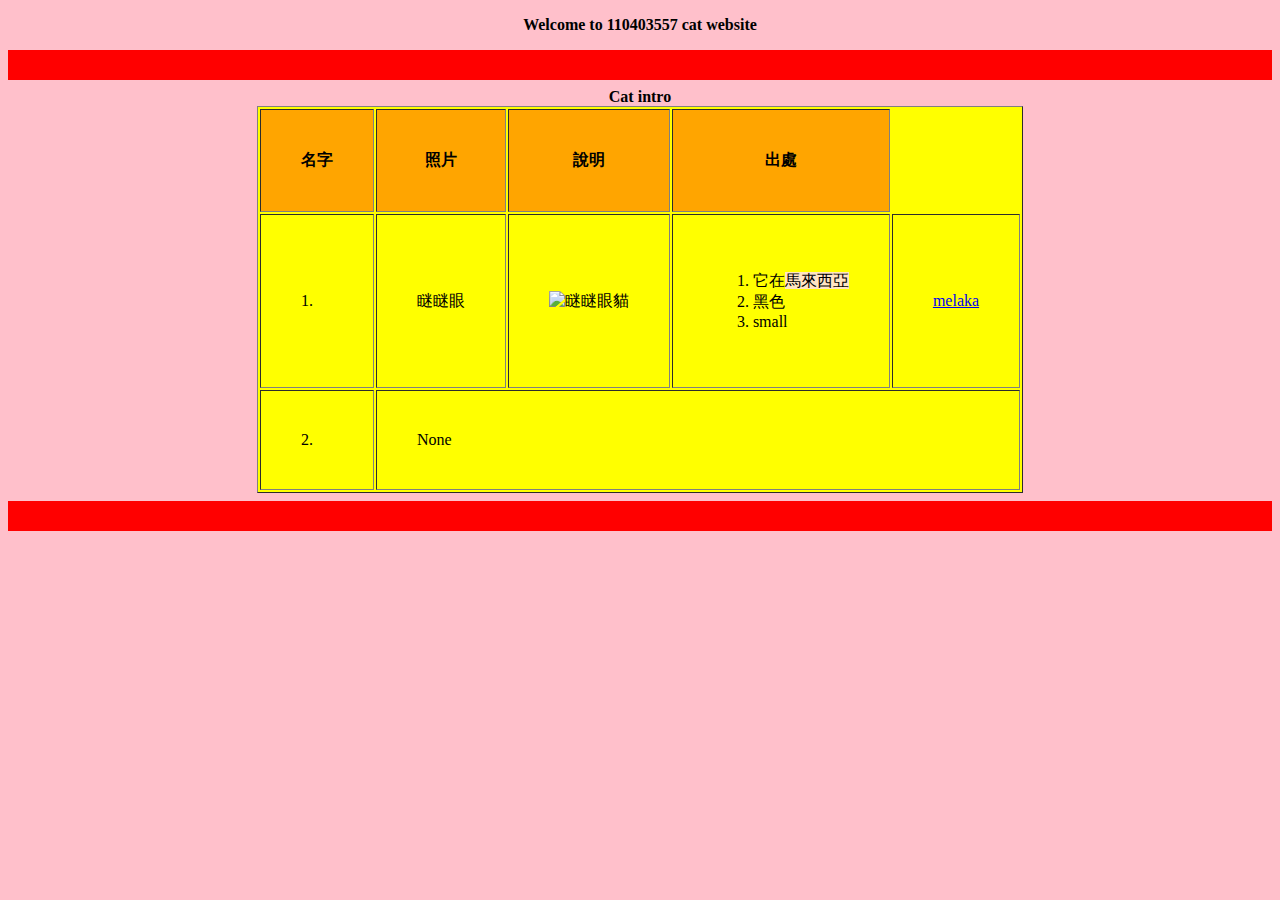
==== index.html @ 062c331d "Update index.html" ====
<!DOCTYPE html>
<html>
    <head>
        <title>my cat website</title>
        <link rel="stylesheet" href="mystyle.css">
        <meta charset="utf-8">
        <meta name="keywords" content="cat,website">
        <meta name="author" conten="Liew Zhen Wei">
        <meta name="description" content="This is about cat website">
        <meta name="ID" content="110403557">

    </head>
    <body bgcolor="pink">
        
        <p style="color:black" align="center"><b>Welcome to 110403557 cat website</b></p>
        <hr color="red" size="30">

        <table border="1" align="center" cellpadding="40"bgcolor="yellow">
            <caption color="green"><b>Cat intro</b></caption>
                <thead>
                    <tr bgcolor="orange">
                        <th>名字</th>
                        <th>照片</th>
                        <th>說明</th>
                        <th>出處</th>
                    </tr>
                </thead>
                <tbody>
                    <tr>
                        <td class="num">1.</td>
                        <td class="name">瞇瞇眼</td>
                        <td class="pic">
                            <img src="image/Cat03.jpg" alt="瞇瞇眼貓" height="100" width="100">
                        </td>
                        <td>
                            <ol>
                                <li>它在<span style="background-color: bisque">馬來西亞</li>
                                <li>黑色</li>
                                <li>small</li>
                            </ol>
                        </td>
                        <td>
                            <a href="https://www.nbcnews.com/think/opinion/cats-cute-furry-cuddly-invasive-alien-species-rcna41768" target="blank">melaka</a>
                        </td>
                    </tr>
                    <tr>
                        <td class="num">2.</td>
                        <td colspan="4">None</td>
                    </tr>
                </tbody>
        </table>
        <hr color="red" size="30">
    </body>
</html>
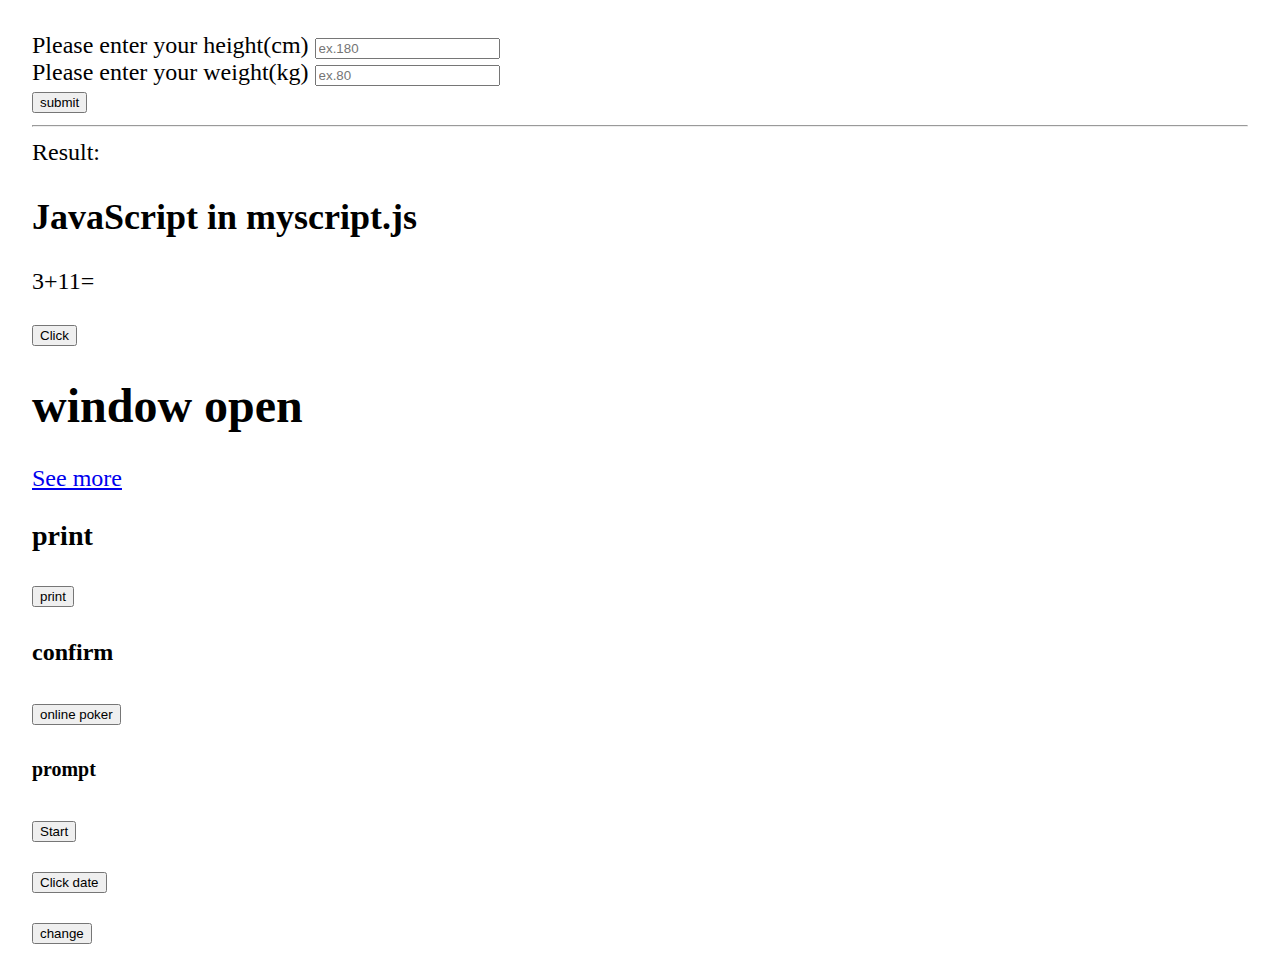
==== commit 04e435e6: "Update index.html" ====
--- a/index.html
+++ b/index.html
@@ -1,54 +1,121 @@
 <!DOCTYPE html>
 <html>
     <head>
-        <title>my cat website</title>
-        <link rel="stylesheet" href="mystyle.css">
+        <title>This is test</title>
         <meta charset="utf-8">
-        <meta name="keywords" content="cat,website">
-        <meta name="author" conten="Liew Zhen Wei">
-        <meta name="description" content="This is about cat website">
-        <meta name="ID" content="110403557">
+        <style>
+        body{
+            font-size:24px;
+            padding:24px;
+            background-color:white;
+            color:black;
+        }
+        .dark{
+            background-color:black;
+            color:white;
+        }
+        </style>
+    </head>
+    <body>
+        <div>
+            <label>Please enter your height(cm)</label>
+            <input id="height" type="text" placeholder="ex.180" value=""/>
+            <br>
+            <label>Please enter your weight(kg)</label>
+            <input id="weight" type="text" placeholder="ex.80" value=""/>
+            <br>
+            <input id="button" type="button" value="submit"/>
+            <hr>
+            Result:<p class="summary"></p>
+        </div>
+        <div>
+            <h2>JavaScript in myscript.js</h2>
+            <p id="click">3+11=</p>
+            <button type="button" onclick="document.write(3+11)">Click</button>
+        </div>
+        <div>
+            <h1>window open</h1>
+            <a href="#" onclick="open('https://im.mgt.ncu.edu.tw','IM department',config='height=300,width=200');">See more</a>
+        </div>
+        <div>
+            <h3>print</h3>
+            <button type="button" onclick="print()">print</button>
+        </div>
+        <div>
+            <h4>confirm</h4>
+            <button onclick="game()">online poker</button>
+            <p id="result"></p>
+        </div>
+        <div>
+            <h5>prompt</h5>
+            <button onclick="asking()">Start</button>
+            <p id="resul"></p>
+        </div>
+        <div>
+            <button type="button" onclick="document.getElementById('datetim').innerHTML=Date()">Click date</button>
+            <p id="datetim"></p>
+        </div>
+        <div>
+            <button onclick="myback()"> change </button>
+        </div>
+        <script>
+            var summary=document.querySelector('.summary');
 
-    </head>
-    <body bgcolor="pink">
-        
-        <p style="color:black" align="center"><b>Welcome to 110403557 cat website</b></p>
-        <hr color="red" size="30">
-
-        <table border="1" align="center" cellpadding="40"bgcolor="yellow">
-            <caption color="green"><b>Cat intro</b></caption>
-                <thead>
-                    <tr bgcolor="orange">
-                        <th>名字</th>
-                        <th>照片</th>
-                        <th>說明</th>
-                        <th>出處</th>
-                    </tr>
-                </thead>
-                <tbody>
-                    <tr>
-                        <td class="num">1.</td>
-                        <td class="name">瞇瞇眼</td>
-                        <td class="pic">
-                            <img src="image/Cat03.jpg" alt="瞇瞇眼貓" height="100" width="100">
-                        </td>
-                        <td>
-                            <ol>
-                                <li>它在<span style="background-color: bisque">馬來西亞</li>
-                                <li>黑色</li>
-                                <li>small</li>
-                            </ol>
-                        </td>
-                        <td>
-                            <a href="https://www.nbcnews.com/think/opinion/cats-cute-furry-cuddly-invasive-alien-species-rcna41768" target="blank">melaka</a>
-                        </td>
-                    </tr>
-                    <tr>
-                        <td class="num">2.</td>
-                        <td colspan="4">None</td>
-                    </tr>
-                </tbody>
-        </table>
-        <hr color="red" size="30">
+            document.getElementById('button').onclick=function(){
+                var result='';
+                var height=parseInt(document.getElementById('height').value)/100;
+                var weight=parseInt(document.getElementById('weight').value);
+                var height_square=height*height;
+                var BMI=weight/height_square;
+                if(BMI<=18){
+                    BMI=BMI.toFixed(2);
+                    result=BMI+'below baseline';
+                }
+                else if(18<BMI && BMI<=25){
+                    BMI=BMI.toFixed(2);
+                    result=BMI+'baseline';
+                }
+                else{
+                    BMI=BMI.toFixed(2);
+                    result=BMI+'above baseline';
+                }
+                summary.innerHTML = result;
+            }
+        </script>
+        <script>
+            function myback(){
+                var element = document.body;
+                element.classList.toggle("dark");
+            }
+        </script>
+        <script src="./myscript.js"></script>
+        <script>
+                function game(){
+                    var msgl;
+                    if(confirm("r u sure to all in?")){
+                        msgl="computer win";
+                    }
+                    else{
+                        msgl="connection error";
+                    }
+                    document.getElementById("result").innerHTML=msgl;
+                }
+        </script>
+        <script>
+            function asking(){
+                var msg;
+                var username=prompt("Please enter your name: ");
+                if(username == null || username =="  "){
+                    msg="Invalid";
+                }
+                else{
+                    msg="HI"+username+",welcome";
+                }
+                document.getElementById("resul").innerHTML=msg;
+            }
+        </script>
+        <script>
+            console.log('halo world');
+        </script>
     </body>
 </html>
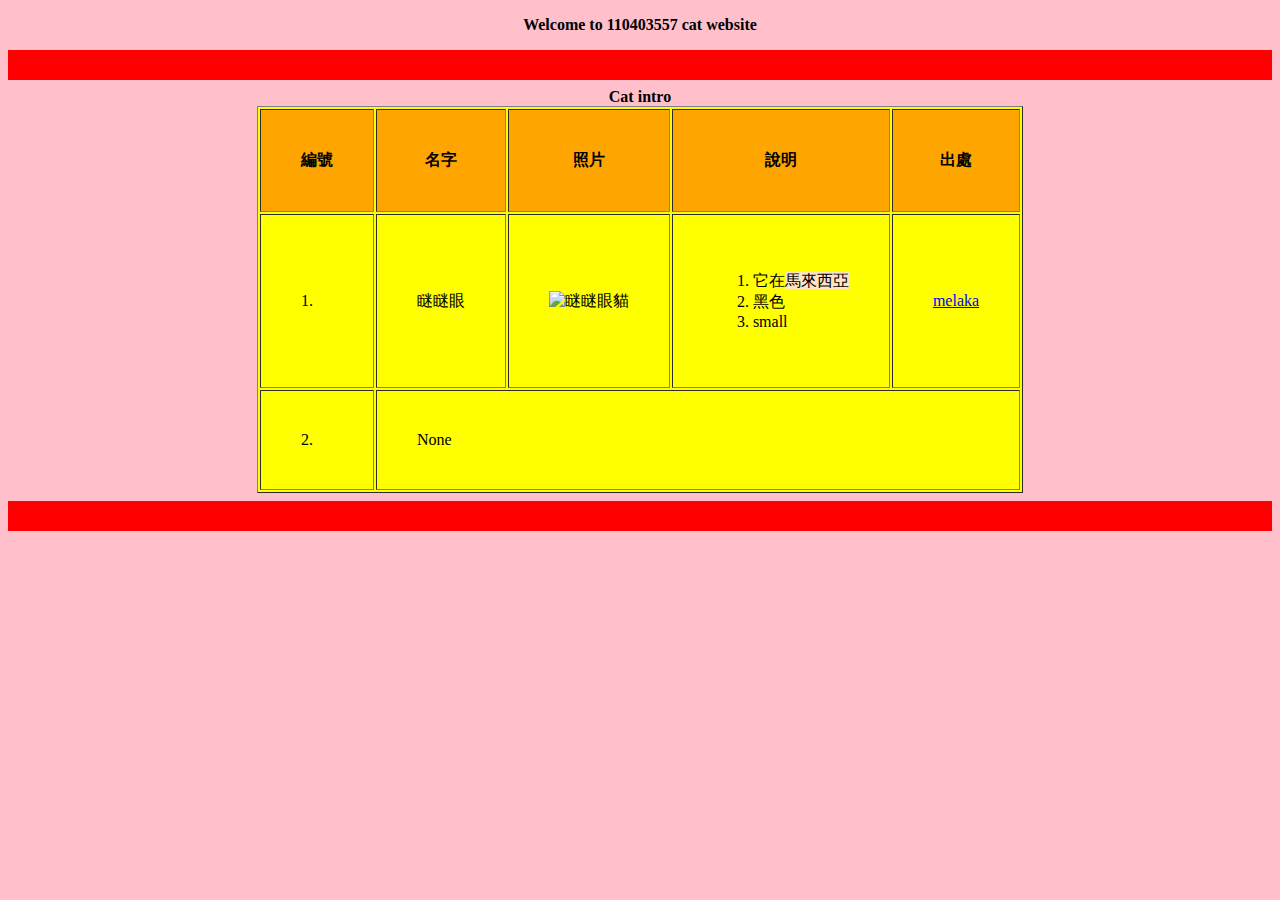
==== commit d5f0bda2: "Update index.html" ====
--- a/index.html
+++ b/index.html
@@ -1,121 +1,55 @@
 <!DOCTYPE html>
 <html>
     <head>
-        <title>This is test</title>
+        <title>my cat website</title>
+        <link rel="stylesheet" href="mystyle.css">
         <meta charset="utf-8">
-        <style>
-        body{
-            font-size:24px;
-            padding:24px;
-            background-color:white;
-            color:black;
-        }
-        .dark{
-            background-color:black;
-            color:white;
-        }
-        </style>
+        <meta name="keywords" content="cat,website">
+        <meta name="author" conten="Liew Zhen Wei">
+        <meta name="description" content="This is about cat website">
+        <meta name="ID" content="110403557">
+
     </head>
-    <body>
-        <div>
-            <label>Please enter your height(cm)</label>
-            <input id="height" type="text" placeholder="ex.180" value=""/>
-            <br>
-            <label>Please enter your weight(kg)</label>
-            <input id="weight" type="text" placeholder="ex.80" value=""/>
-            <br>
-            <input id="button" type="button" value="submit"/>
-            <hr>
-            Result:<p class="summary"></p>
-        </div>
-        <div>
-            <h2>JavaScript in myscript.js</h2>
-            <p id="click">3+11=</p>
-            <button type="button" onclick="document.write(3+11)">Click</button>
-        </div>
-        <div>
-            <h1>window open</h1>
-            <a href="#" onclick="open('https://im.mgt.ncu.edu.tw','IM department',config='height=300,width=200');">See more</a>
-        </div>
-        <div>
-            <h3>print</h3>
-            <button type="button" onclick="print()">print</button>
-        </div>
-        <div>
-            <h4>confirm</h4>
-            <button onclick="game()">online poker</button>
-            <p id="result"></p>
-        </div>
-        <div>
-            <h5>prompt</h5>
-            <button onclick="asking()">Start</button>
-            <p id="resul"></p>
-        </div>
-        <div>
-            <button type="button" onclick="document.getElementById('datetim').innerHTML=Date()">Click date</button>
-            <p id="datetim"></p>
-        </div>
-        <div>
-            <button onclick="myback()"> change </button>
-        </div>
-        <script>
-            var summary=document.querySelector('.summary');
+    <body bgcolor="pink">
+        
+        <p style="color:black" align="center"><b>Welcome to 110403557 cat website</b></p>
+        <hr color="red" size="30">
 
-            document.getElementById('button').onclick=function(){
-                var result='';
-                var height=parseInt(document.getElementById('height').value)/100;
-                var weight=parseInt(document.getElementById('weight').value);
-                var height_square=height*height;
-                var BMI=weight/height_square;
-                if(BMI<=18){
-                    BMI=BMI.toFixed(2);
-                    result=BMI+'below baseline';
-                }
-                else if(18<BMI && BMI<=25){
-                    BMI=BMI.toFixed(2);
-                    result=BMI+'baseline';
-                }
-                else{
-                    BMI=BMI.toFixed(2);
-                    result=BMI+'above baseline';
-                }
-                summary.innerHTML = result;
-            }
-        </script>
-        <script>
-            function myback(){
-                var element = document.body;
-                element.classList.toggle("dark");
-            }
-        </script>
-        <script src="./myscript.js"></script>
-        <script>
-                function game(){
-                    var msgl;
-                    if(confirm("r u sure to all in?")){
-                        msgl="computer win";
-                    }
-                    else{
-                        msgl="connection error";
-                    }
-                    document.getElementById("result").innerHTML=msgl;
-                }
-        </script>
-        <script>
-            function asking(){
-                var msg;
-                var username=prompt("Please enter your name: ");
-                if(username == null || username =="  "){
-                    msg="Invalid";
-                }
-                else{
-                    msg="HI"+username+",welcome";
-                }
-                document.getElementById("resul").innerHTML=msg;
-            }
-        </script>
-        <script>
-            console.log('halo world');
-        </script>
+        <table border="1" align="center" cellpadding="40"bgcolor="yellow">
+            <caption color="green"><b>Cat intro</b></caption>
+                <thead>
+                    <tr bgcolor="orange">
+                        <th>編號</th>
+                        <th>名字</th>
+                        <th>照片</th>
+                        <th>說明</th>
+                        <th>出處</th>
+                    </tr>
+                </thead>
+                <tbody>
+                    <tr>
+                        <td class="num">1.</td>
+                        <td class="name">瞇瞇眼</td>
+                        <td class="pic">
+                            <img src="image/Cat03.jpg" alt="瞇瞇眼貓" height="100" width="100">
+                        </td>
+                        <td>
+                            <ol>
+                                <li>它在<span style="background-color: bisque">馬來西亞</li>
+                                <li>黑色</li>
+                                <li>small</li>
+                            </ol>
+                        </td>
+                        <td>
+                            <a href="https://www.nbcnews.com/think/opinion/cats-cute-furry-cuddly-invasive-alien-species-rcna41768" target="blank">melaka</a>
+                        </td>
+                    </tr>
+                    <tr>
+                        <td class="num">2.</td>
+                        <td colspan="4">None</td>
+                    </tr>
+                </tbody>
+        </table>
+        <hr color="red" size="30">
     </body>
 </html>
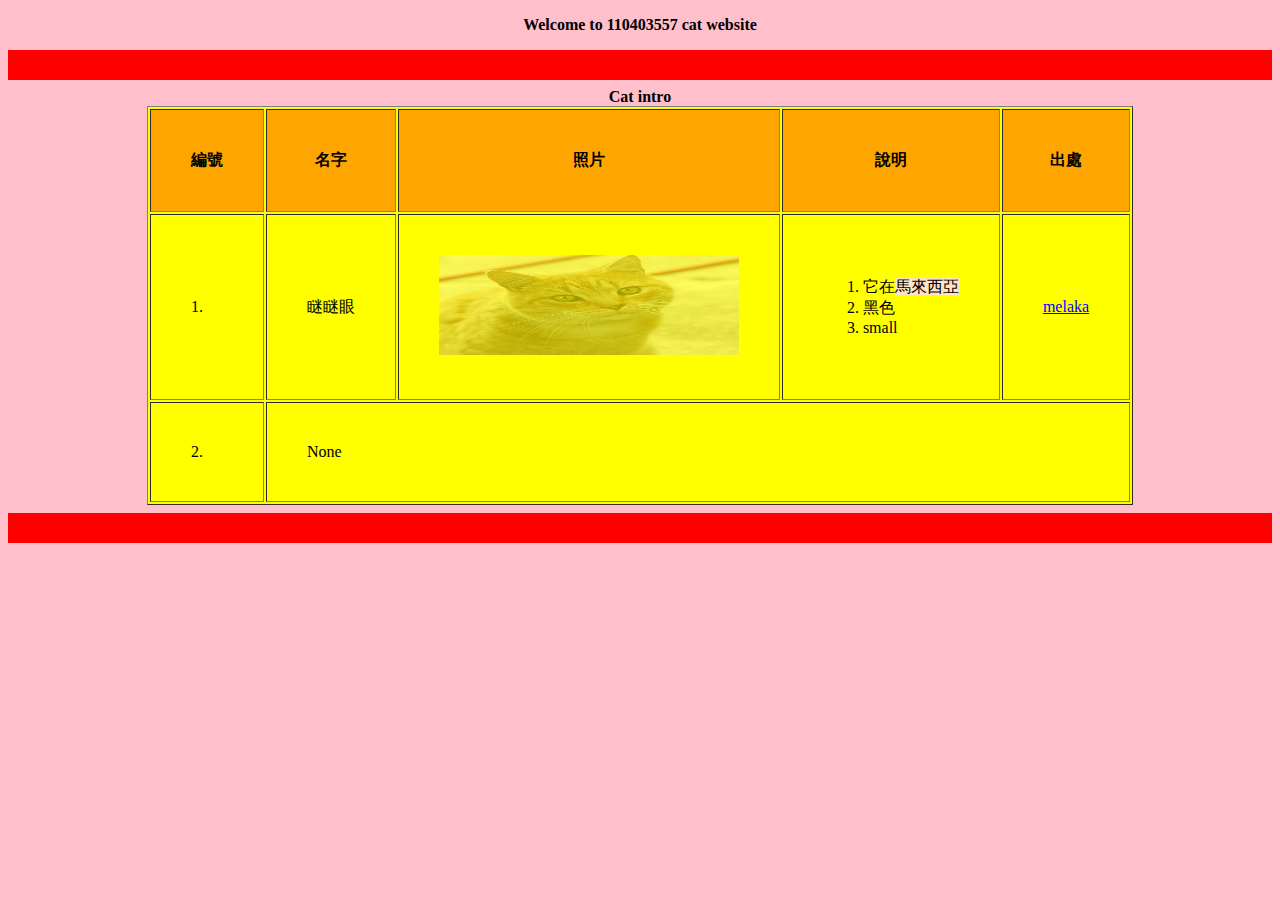
==== commit 151fd439: "Update index.html" ====
--- a/index.html
+++ b/index.html
@@ -31,7 +31,7 @@
                         <td class="num">1.</td>
                         <td class="name">瞇瞇眼</td>
                         <td class="pic">
-                            <img src="image/Cat03.jpg" alt="瞇瞇眼貓" height="100" width="100">
+                            <img src="Cat03.jpg" alt="瞇瞇眼貓" height="100" width="100">
                         </td>
                         <td>
                             <ol>
--- a/mystyle.css
+++ b/mystyle.css
@@ -0,0 +1,26 @@
+a:link{
+    color:blue;
+}
+a:visited{
+    color:brown;
+}
+a:hover{
+    color:aqua;
+}
+a:active{
+    color:yellow;
+}
+::selection{
+    color:aqua;
+    background:black;
+}
+img{
+    width:300px;
+    height:100px;
+    opacity:0.4;
+}
+img:hover{
+    width: 360px;
+    height: 120px;
+    opacity:1.0;
+}
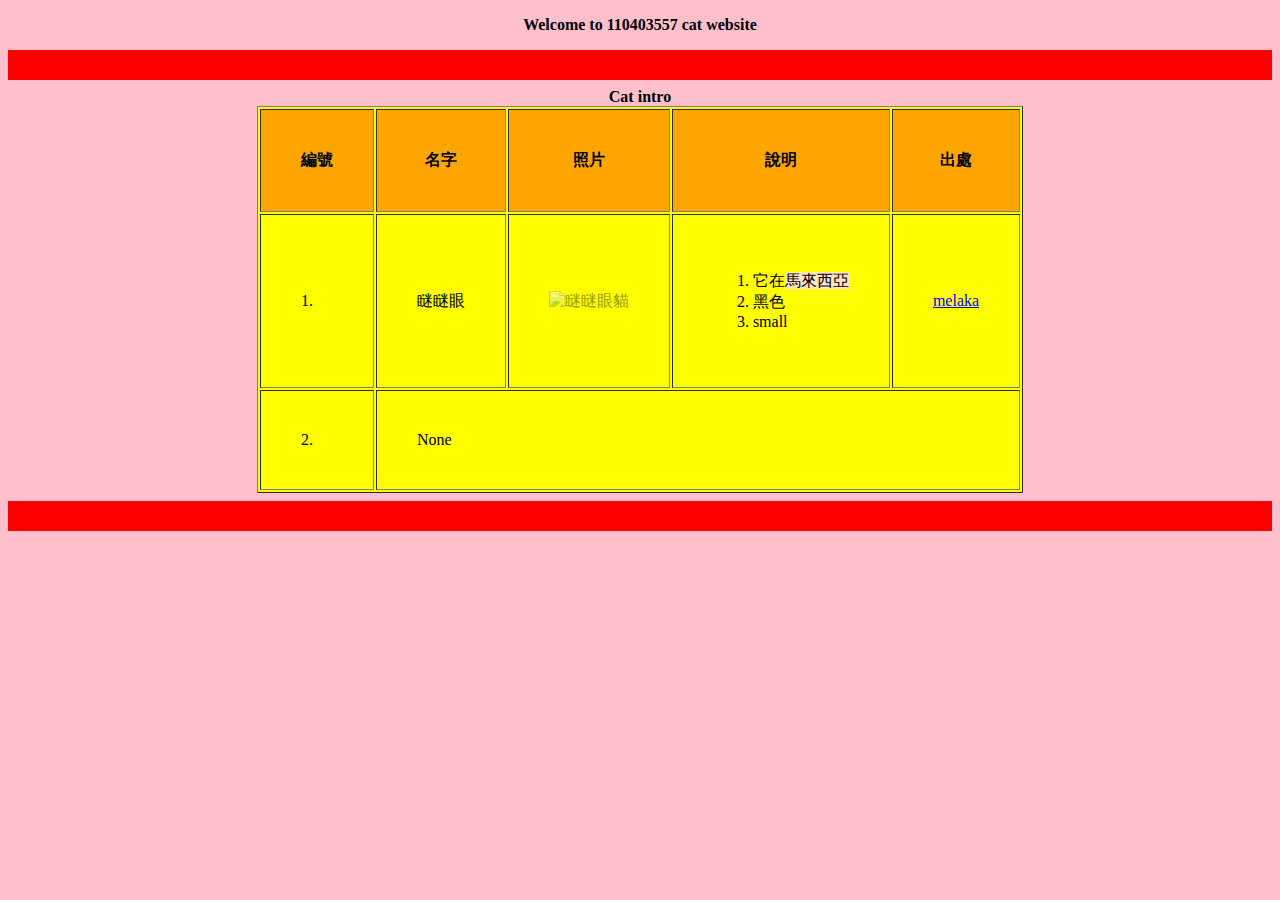
==== commit 1a906452: "Update index.html" ====
--- a/index.html
+++ b/index.html
@@ -31,7 +31,7 @@
                         <td class="num">1.</td>
                         <td class="name">瞇瞇眼</td>
                         <td class="pic">
-                            <img src="Cat03.jpg" alt="瞇瞇眼貓" height="100" width="100">
+                            <img src="image/Cat03.png" alt="瞇瞇眼貓" height="100" width="100">
                         </td>
                         <td>
                             <ol>
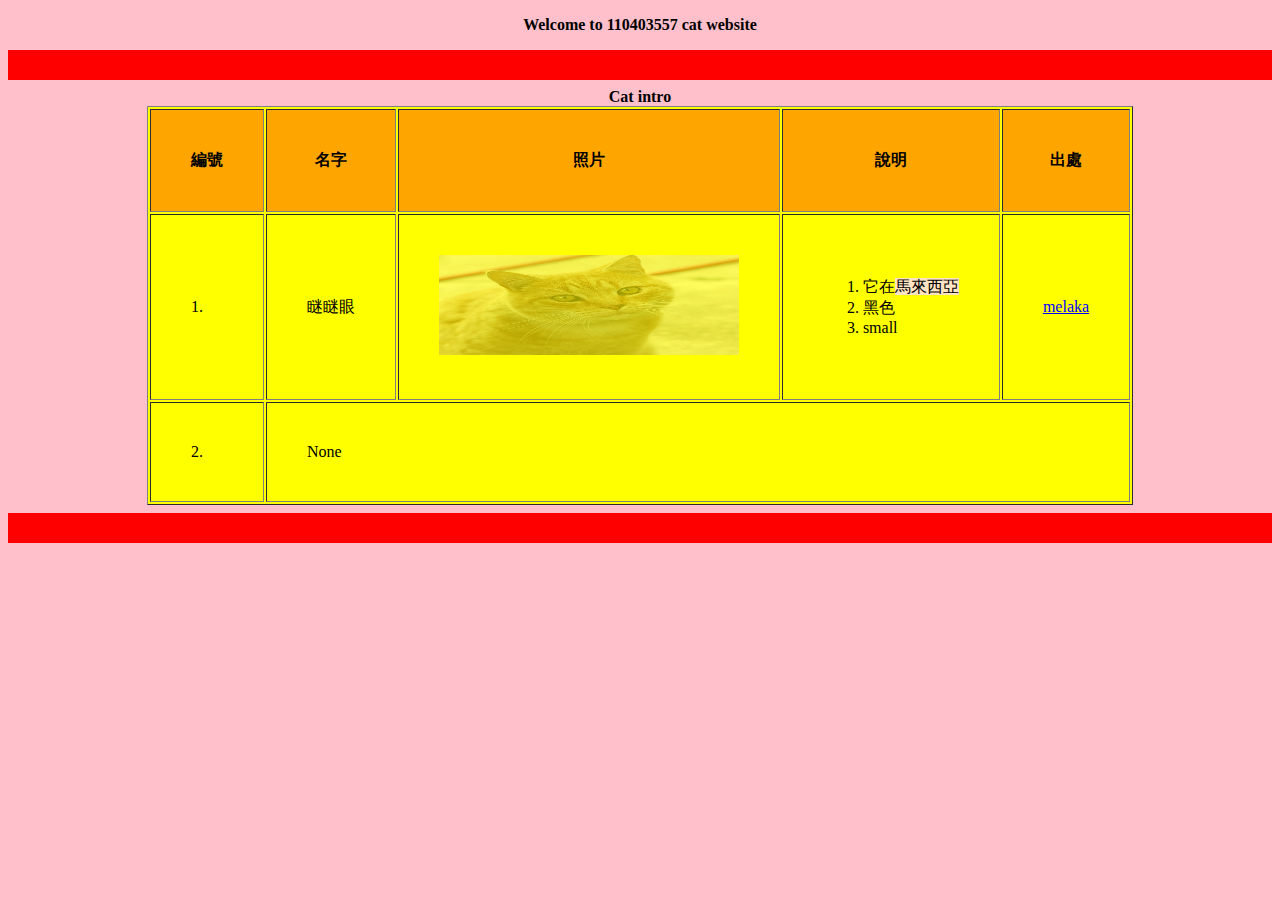
==== commit 81c94127: "Update index.html" ====
--- a/index.html
+++ b/index.html
@@ -31,7 +31,7 @@
                         <td class="num">1.</td>
                         <td class="name">瞇瞇眼</td>
                         <td class="pic">
-                            <img src="image/Cat03.png" alt="瞇瞇眼貓" height="100" width="100">
+                            <img src="/Cat03.png" alt="瞇瞇眼貓" height="100" width="100">
                         </td>
                         <td>
                             <ol>
